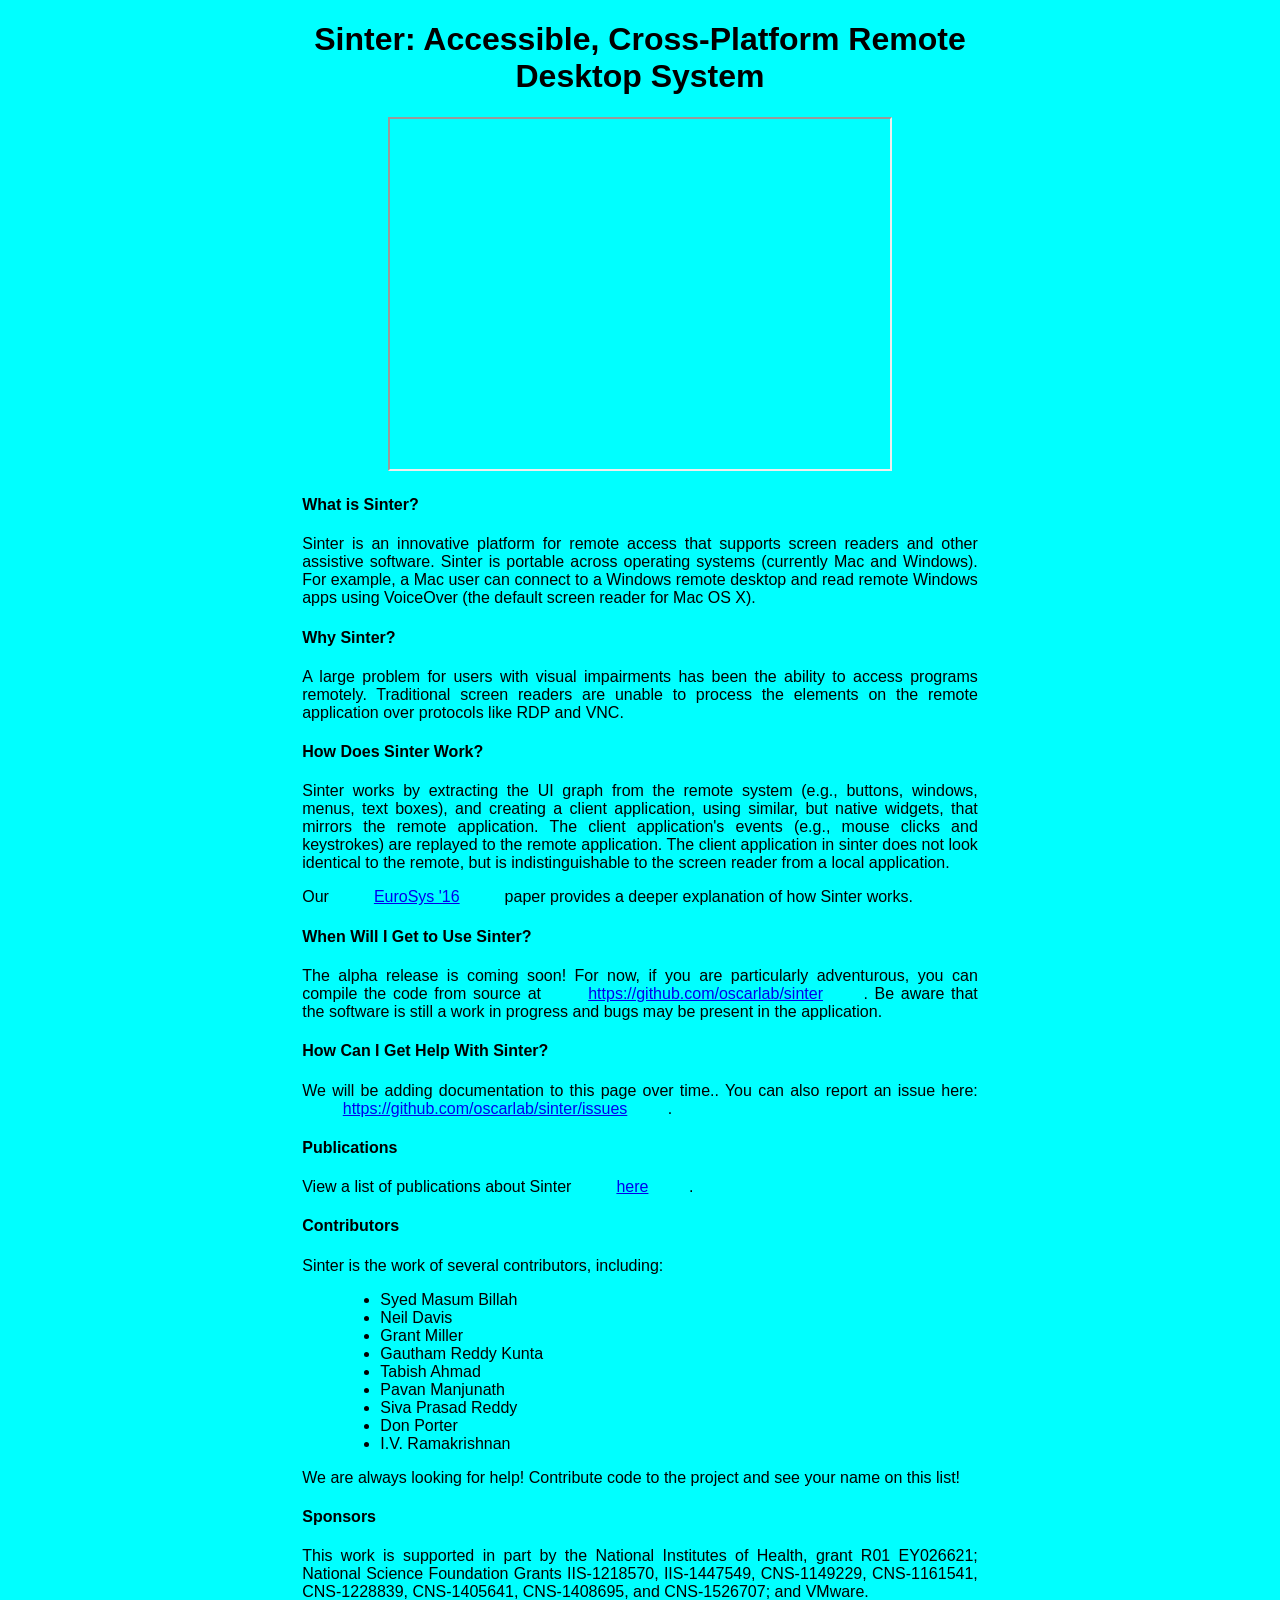
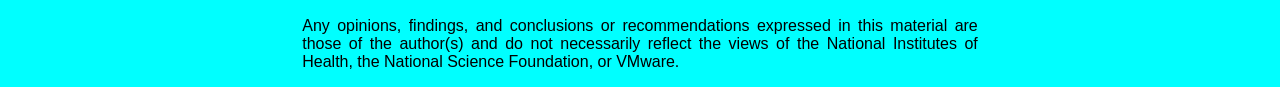
==== docs/index.html @ 6912c703 "Releasing the source code of Sinter." ====
<!DOCTYPE html>
<html>
	<head>
		<title>Sinter: Accessible, Cross-Platform Remote
		Desktop System</title>
		<link rel="stylesheet" href="./style.css"/>
	</head>
	<body>
		<div class="introduction">
			<h1>Sinter: Accessible, Cross-Platform Remote
		Desktop System</h1>

			<iframe width="500" height="350"
			src="https://www.youtube.com/embed/B9Kr3zGmUkc">
			</iframe>
		</div>

		<div class="description">
			<div class="whatIsSinter">
				<h4>What is Sinter?</h4>
				<p>
					Sinter is an innovative
					platform for remote access
					that supports screen readers
					and other assistive software.
					Sinter is portable across
					operating systems (currently
					Mac and Windows).  For
					example, a Mac user can
					connect to a Windows remote
					desktop
					and read remote Windows apps
					using VoiceOver (the default
					screen reader for Mac OS X).
				</p>
			</div>
			<div class="whySinter">
				<h4>Why Sinter?</h4>
				<p>
					A large problem for users with
					visual impairments has been
					the ability to access programs
					remotely. Traditional screen
					readers are unable to process
					the elements on the remote
					application over protocols
					like RDP and VNC.
				</p>
			</div>

			<div class="howSinter">
				<h4>How Does Sinter Work?</h4>
				<p>
					Sinter works by extracting the
					UI graph from the remote
					system (e.g., buttons,
					windows, menus, text boxes),
					and creating a client
					application, using similar,
					but native widgets, that
					mirrors the remote application.
					The client application's
					events (e.g., mouse clicks and
					keystrokes)
					are replayed to the remote application.
					The client application in
					sinter does not look identical
					to the remote, but is
					indistinguishable to the
					screen reader from a local application.
				</p>
				<p> Our
				<a href="https://oscarlab.github.io/papers/sinter16.pdf">EuroSys
				  '16</a>
				paper provides a deeper explanation of
				  how Sinter works.</p>
			</div>

			<div class="release">
				<h4>When Will I Get to Use Sinter?</h4>
				<p>
					The alpha release is coming
					soon! For now, if you are
					particularly adventurous, you
					can compile the code from
					source
					at <a href="https://github.com/oscarlab/sinter">https://github.com/oscarlab/sinter</a>.
					Be aware that the software is still a work in progress and bugs may be present in the application.
				</p>
				<h4>How Can I Get Help With
				  Sinter?</h4>
				<p>
				  We will be adding documentation to
				  this page over time..  You can also
				  report an issue here:
				  <a href="https://github.com/oscarlab/sinter/issues">https://github.com/oscarlab/sinter/issues</a>.
				     </p>
			</div>
			<div class="publications">
				<h4>Publications</h4>
				<p>
					View a list of publications about Sinter <a href="https://oscarlab.github.io/projects/sinter/">here</a>.
				</p>
			</div>
			<div class="contributors">
				<h4>Contributors</h4>
				<p>
					Sinter is the work of several
					contributors, including:
					<ul>
					  <li> Syed Masum Billah</li>
					  <li> Neil Davis</li>
					  <li> Grant Miller</li>
					  <li> Gautham Reddy Kunta</li> 
					  <li> Tabish Ahmad</li> 
					  <li> Pavan Manjunath</li> 
					  <li> Siva Prasad Reddy</li>
					  <li> Don Porter</li>
					  <li> I.V. Ramakrishnan</li>
				  </ul>
				</p>
				<p>We are always looking for help!
				Contribute code to the project and
				see your name on this list!</p>
			</div>

			<div class="sponsors">
				<h4>Sponsors</h4>
				<p>
					This work is supported in part
					by the National Institutes of
					Health, grant R01 EY026621;
					National Science Foundation
					Grants IIS-1218570,  IIS-1447549,
					CNS-1149229,  CNS-1161541,
					CNS-1228839, CNS-1405641,
					CNS-1408695, and CNS-1526707;
					and VMware.
				</p>
				<p>
				  Any opinions, findings, and
				  conclusions or recommendations
				  expressed in this material are those
				  of the author(s) and do not
				  necessarily reflect the views of the
				  National Institutes of Health, the
				  National Science Foundation, or
				  VMware.
				  </p>
			</div>
			
		</div>
	</body>
</html>
---- docs/style.css ----
* {
	background-color: aqua;
	font-family: sans-serif;
	margin-left: 6%;
	margin-right: 6%;
}

.introduction {
	text-align: center;
	color: black;
	display: block;
}

.description {
	color: black;
	text-decoration: none;
	text-align: justify;
	display: block;
}

.description a:hover {
	color: blue;
}
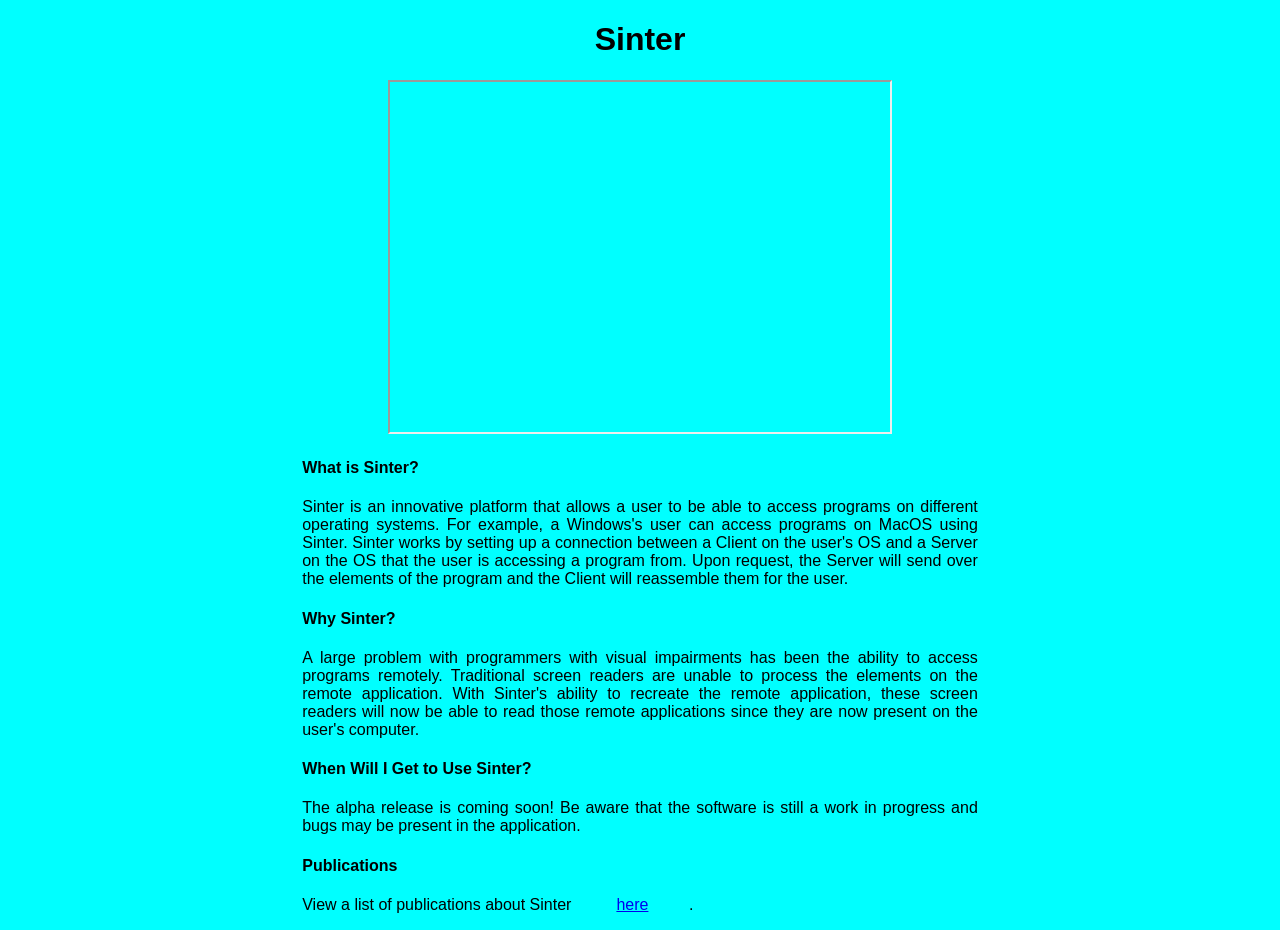
==== commit a1e092bc: "Put the folder in the right place" ====
--- a/docs/index.html
+++ b/docs/index.html
@@ -1,14 +1,12 @@
 <!DOCTYPE html>
 <html>
 	<head>
-		<title>Sinter: Accessible, Cross-Platform Remote
-		Desktop System</title>
+		<title>Sinter</title>
 		<link rel="stylesheet" href="./style.css"/>
 	</head>
 	<body>
 		<div class="introduction">
-			<h1>Sinter: Accessible, Cross-Platform Remote
-		Desktop System</h1>
+			<h1>Sinter</h1>
 
 			<iframe width="500" height="350"
 			src="https://www.youtube.com/embed/B9Kr3zGmUkc">
@@ -19,82 +17,20 @@
 			<div class="whatIsSinter">
 				<h4>What is Sinter?</h4>
 				<p>
-					Sinter is an innovative
-					platform for remote access
-					that supports screen readers
-					and other assistive software.
-					Sinter is portable across
-					operating systems (currently
-					Mac and Windows).  For
-					example, a Mac user can
-					connect to a Windows remote
-					desktop
-					and read remote Windows apps
-					using VoiceOver (the default
-					screen reader for Mac OS X).
+					Sinter is an innovative platform that allows a user to be able to access programs on different operating systems. For example, a Windows's user can access programs on MacOS using Sinter. Sinter works by setting up a connection between a Client on the user's OS and a Server on the OS that the user is accessing a program from. Upon request, the Server will send over the elements of the program and the Client will reassemble them for the user.
 				</p>
 			</div>
 			<div class="whySinter">
 				<h4>Why Sinter?</h4>
 				<p>
-					A large problem for users with
-					visual impairments has been
-					the ability to access programs
-					remotely. Traditional screen
-					readers are unable to process
-					the elements on the remote
-					application over protocols
-					like RDP and VNC.
+					A large problem with programmers with visual impairments has been the ability to access programs remotely. Traditional screen readers are unable to process the elements on the remote application. With Sinter's ability to recreate the remote application, these screen readers will now be able to read those remote applications since they are now present on the user's computer.
 				</p>
 			</div>
-
-			<div class="howSinter">
-				<h4>How Does Sinter Work?</h4>
-				<p>
-					Sinter works by extracting the
-					UI graph from the remote
-					system (e.g., buttons,
-					windows, menus, text boxes),
-					and creating a client
-					application, using similar,
-					but native widgets, that
-					mirrors the remote application.
-					The client application's
-					events (e.g., mouse clicks and
-					keystrokes)
-					are replayed to the remote application.
-					The client application in
-					sinter does not look identical
-					to the remote, but is
-					indistinguishable to the
-					screen reader from a local application.
-				</p>
-				<p> Our
-				<a href="https://oscarlab.github.io/papers/sinter16.pdf">EuroSys
-				  '16</a>
-				paper provides a deeper explanation of
-				  how Sinter works.</p>
-			</div>
-
 			<div class="release">
 				<h4>When Will I Get to Use Sinter?</h4>
 				<p>
-					The alpha release is coming
-					soon! For now, if you are
-					particularly adventurous, you
-					can compile the code from
-					source
-					at <a href="https://github.com/oscarlab/sinter">https://github.com/oscarlab/sinter</a>.
-					Be aware that the software is still a work in progress and bugs may be present in the application.
+					The alpha release is coming soon! Be aware that the software is still a work in progress and bugs may be present in the application.
 				</p>
-				<h4>How Can I Get Help With
-				  Sinter?</h4>
-				<p>
-				  We will be adding documentation to
-				  this page over time..  You can also
-				  report an issue here:
-				  <a href="https://github.com/oscarlab/sinter/issues">https://github.com/oscarlab/sinter/issues</a>.
-				     </p>
 			</div>
 			<div class="publications">
 				<h4>Publications</h4>
@@ -102,53 +38,6 @@
 					View a list of publications about Sinter <a href="https://oscarlab.github.io/projects/sinter/">here</a>.
 				</p>
 			</div>
-			<div class="contributors">
-				<h4>Contributors</h4>
-				<p>
-					Sinter is the work of several
-					contributors, including:
-					<ul>
-					  <li> Syed Masum Billah</li>
-					  <li> Neil Davis</li>
-					  <li> Grant Miller</li>
-					  <li> Gautham Reddy Kunta</li> 
-					  <li> Tabish Ahmad</li> 
-					  <li> Pavan Manjunath</li> 
-					  <li> Siva Prasad Reddy</li>
-					  <li> Don Porter</li>
-					  <li> I.V. Ramakrishnan</li>
-				  </ul>
-				</p>
-				<p>We are always looking for help!
-				Contribute code to the project and
-				see your name on this list!</p>
-			</div>
-
-			<div class="sponsors">
-				<h4>Sponsors</h4>
-				<p>
-					This work is supported in part
-					by the National Institutes of
-					Health, grant R01 EY026621;
-					National Science Foundation
-					Grants IIS-1218570,  IIS-1447549,
-					CNS-1149229,  CNS-1161541,
-					CNS-1228839, CNS-1405641,
-					CNS-1408695, and CNS-1526707;
-					and VMware.
-				</p>
-				<p>
-				  Any opinions, findings, and
-				  conclusions or recommendations
-				  expressed in this material are those
-				  of the author(s) and do not
-				  necessarily reflect the views of the
-				  National Institutes of Health, the
-				  National Science Foundation, or
-				  VMware.
-				  </p>
-			</div>
-			
 		</div>
 	</body>
 </html>
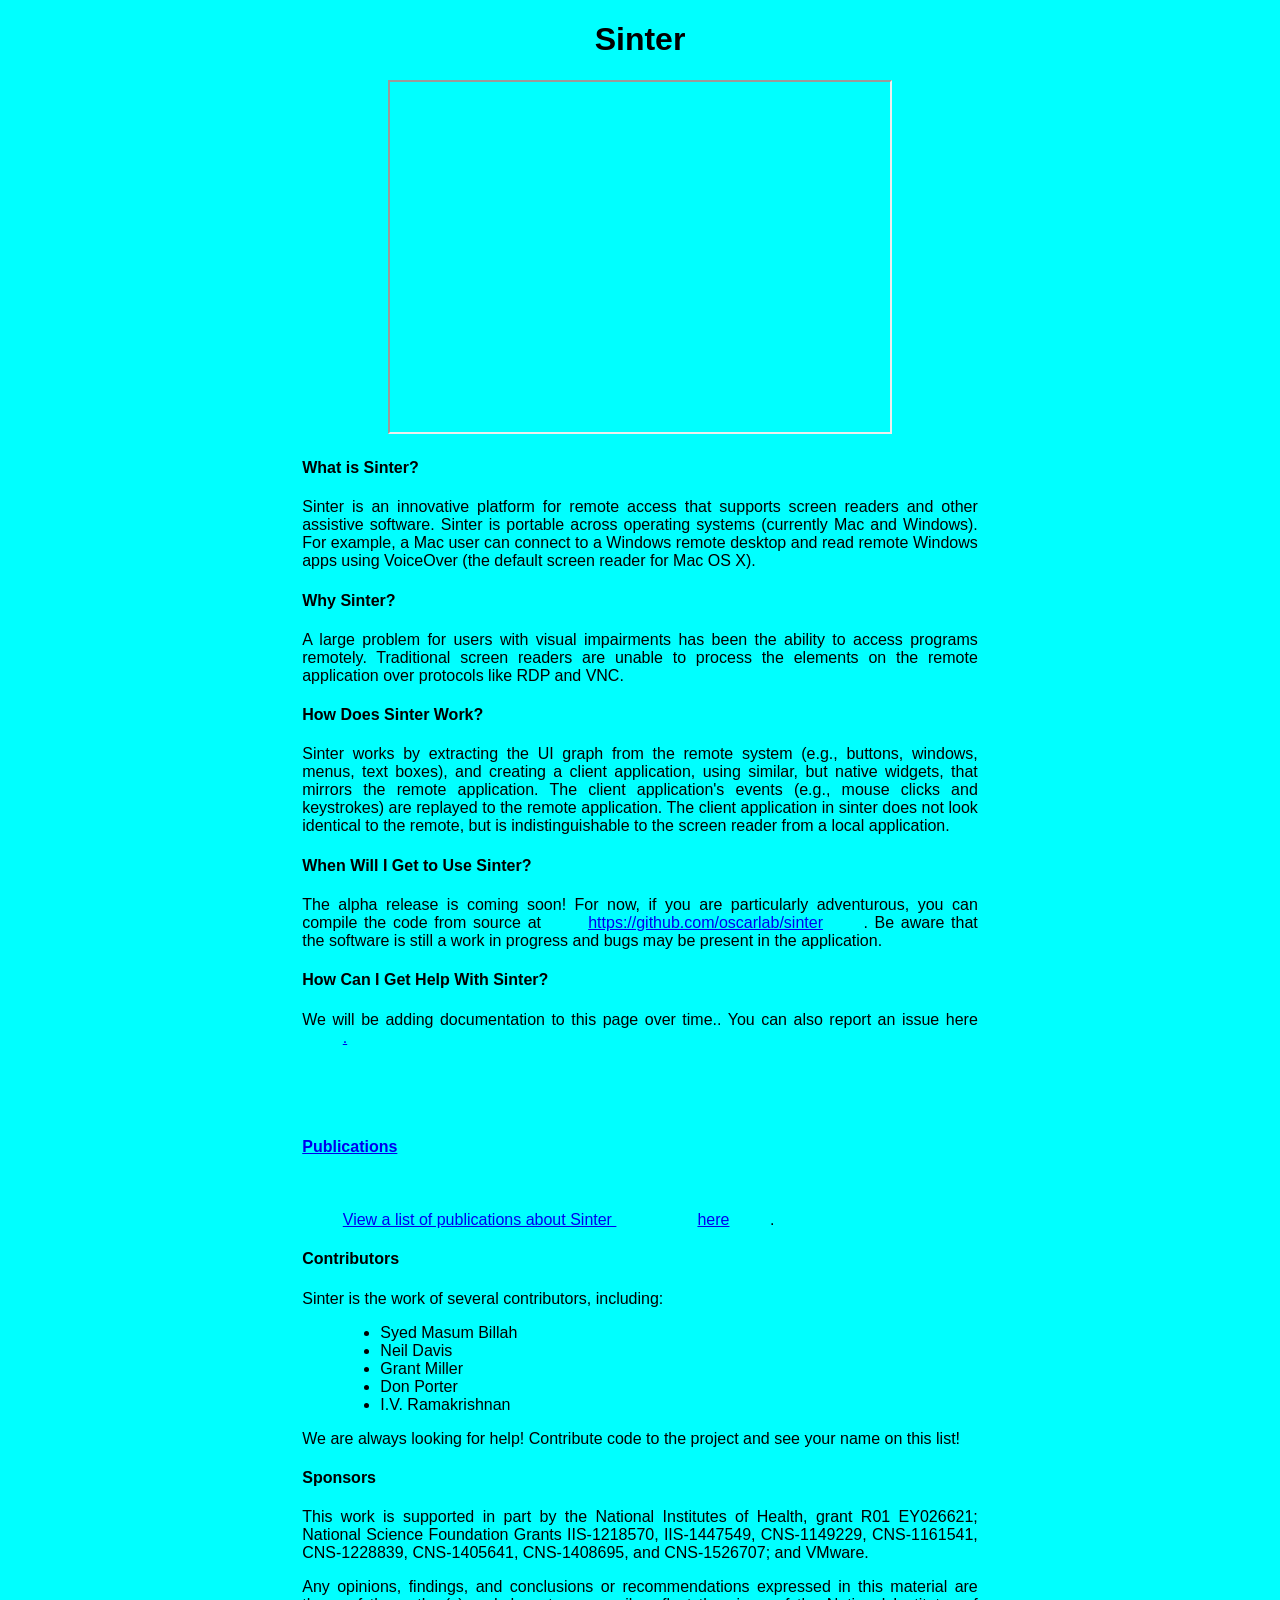
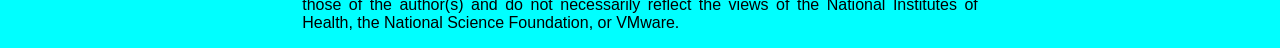
==== commit 14151d9d: "Add some material to the website" ====
--- a/docs/index.html
+++ b/docs/index.html
@@ -1,7 +1,8 @@
 <!DOCTYPE html>
 <html>
 	<head>
-		<title>Sinter</title>
+		<title>Sinter: Accessible, Cross-Platform Remote
+		Desktop System</title>
 		<link rel="stylesheet" href="./style.css"/>
 	</head>
 	<body>
@@ -17,20 +18,77 @@
 			<div class="whatIsSinter">
 				<h4>What is Sinter?</h4>
 				<p>
-					Sinter is an innovative platform that allows a user to be able to access programs on different operating systems. For example, a Windows's user can access programs on MacOS using Sinter. Sinter works by setting up a connection between a Client on the user's OS and a Server on the OS that the user is accessing a program from. Upon request, the Server will send over the elements of the program and the Client will reassemble them for the user.
+					Sinter is an innovative
+					platform for remote access
+					that supports screen readers
+					and other assistive software.
+					Sinter is portable across
+					operating systems (currently
+					Mac and Windows).  For
+					example, a Mac user can
+					connect to a Windows remote
+					desktop
+					and read remote Windows apps
+					using VoiceOver (the default
+					screen reader for Mac OS X).
 				</p>
 			</div>
 			<div class="whySinter">
 				<h4>Why Sinter?</h4>
 				<p>
-					A large problem with programmers with visual impairments has been the ability to access programs remotely. Traditional screen readers are unable to process the elements on the remote application. With Sinter's ability to recreate the remote application, these screen readers will now be able to read those remote applications since they are now present on the user's computer.
+					A large problem for users with
+					visual impairments has been
+					the ability to access programs
+					remotely. Traditional screen
+					readers are unable to process
+					the elements on the remote
+					application over protocols
+					like RDP and VNC.
 				</p>
 			</div>
+
+			<div class="howSinter">
+				<h4>How Does Sinter Work?</h4>
+				<p>
+					Sinter works by extracting the
+					UI graph from the remote
+					system (e.g., buttons,
+					windows, menus, text boxes),
+					and creating a client
+					application, using similar,
+					but native widgets, that
+					mirrors the remote application.
+					The client application's
+					events (e.g., mouse clicks and
+					keystrokes)
+					are replayed to the remote application.
+					The client application in
+					sinter does not look identical
+					to the remote, but is
+					indistinguishable to the
+					screen reader from a local application.
+				</p>
+			</div>
+
 			<div class="release">
 				<h4>When Will I Get to Use Sinter?</h4>
 				<p>
-					The alpha release is coming soon! Be aware that the software is still a work in progress and bugs may be present in the application.
+					The alpha release is coming
+					soon! For now, if you are
+					particularly adventurous, you
+					can compile the code from
+					source
+					at <a href="https://github.com/oscarlab/sinter">https://github.com/oscarlab/sinter</a>.
+					Be aware that the software is still a work in progress and bugs may be present in the application.
 				</p>
+				<h4>How Can I Get Help With
+				  Sinter?</h4>
+				<p>
+				  We will be adding documentation to
+				  this page over time..  You can also
+				  report an issue here
+				  <a href="https://github.com/oscarlab/sinter/issues"</a>.
+				     </p>
 			</div>
 			<div class="publications">
 				<h4>Publications</h4>
@@ -38,6 +96,49 @@
 					View a list of publications about Sinter <a href="https://oscarlab.github.io/projects/sinter/">here</a>.
 				</p>
 			</div>
+			<div class="contributors">
+				<h4>Contributors</h4>
+				<p>
+					Sinter is the work of several
+					contributors, including:
+					<ul>
+					  <li> Syed Masum Billah</li>
+					  <li> Neil Davis</li>
+					  <li> Grant Miller</li>
+					  <li> Don Porter</li>
+					  <li> I.V. Ramakrishnan</li>
+				  </ul>
+				</p>
+				<p>We are always looking for help!
+				Contribute code to the project and
+				see your name on this list!</p>
+			</div>
+
+			<div class="sponsors">
+				<h4>Sponsors</h4>
+				<p>
+					This work is supported in part
+					by the National Institutes of
+					Health, grant R01 EY026621;
+					National Science Foundation
+					Grants IIS-1218570,  IIS-1447549,
+					CNS-1149229,  CNS-1161541,
+					CNS-1228839, CNS-1405641,
+					CNS-1408695, and CNS-1526707;
+					and VMware.
+				</p>
+				<p>
+				  Any opinions, findings, and
+				  conclusions or recommendations
+				  expressed in this material are those
+				  of the author(s) and do not
+				  necessarily reflect the views of the
+				  National Institutes of Health, the
+				  National Science Foundation, or
+				  VMware.
+				  </p>
+			</div>
+			
 		</div>
 	</body>
 </html>
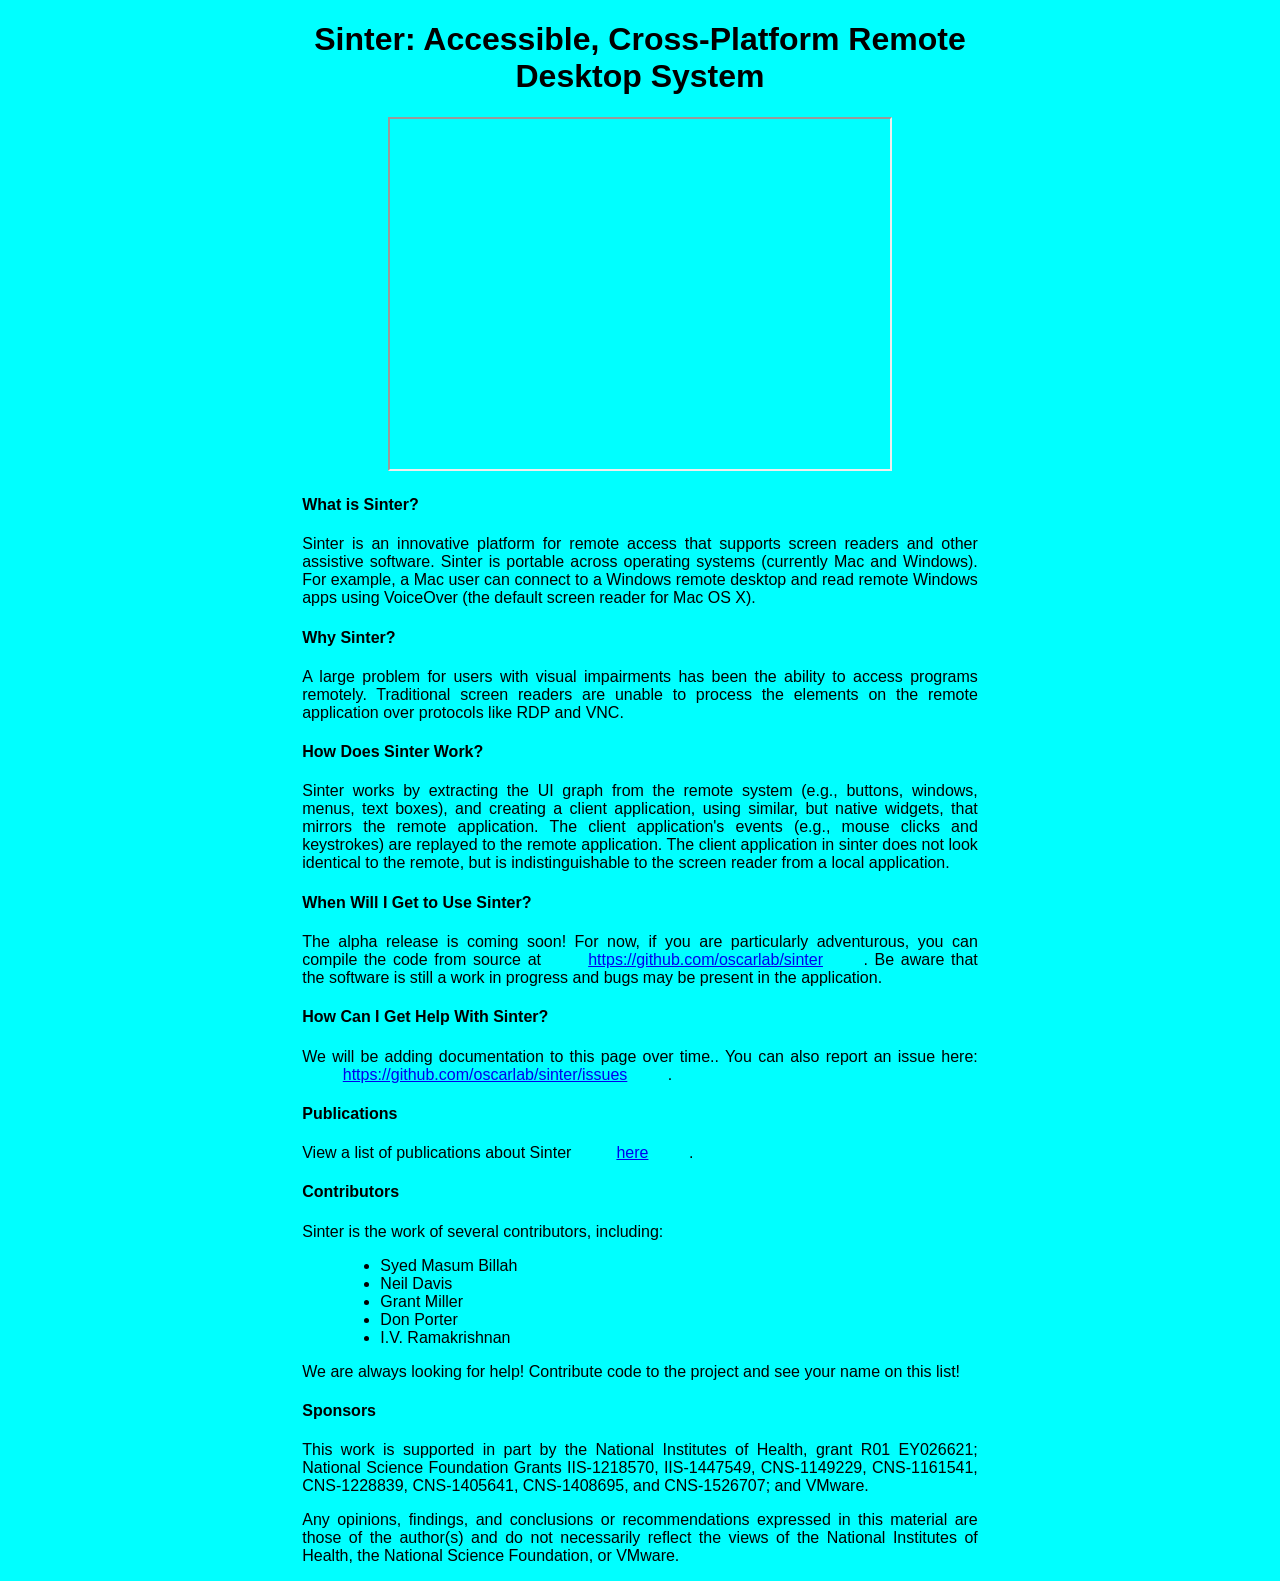
==== commit 0820043a: "More edits" ====
--- a/docs/index.html
+++ b/docs/index.html
@@ -7,7 +7,8 @@
 	</head>
 	<body>
 		<div class="introduction">
-			<h1>Sinter</h1>
+			<h1>Sinter: Accessible, Cross-Platform Remote
+		Desktop System</h1>
 
 			<iframe width="500" height="350"
 			src="https://www.youtube.com/embed/B9Kr3zGmUkc">
@@ -86,8 +87,8 @@
 				<p>
 				  We will be adding documentation to
 				  this page over time..  You can also
-				  report an issue here
-				  <a href="https://github.com/oscarlab/sinter/issues"</a>.
+				  report an issue here:
+				  <a href="https://github.com/oscarlab/sinter/issues">https://github.com/oscarlab/sinter/issues</a>.
 				     </p>
 			</div>
 			<div class="publications">
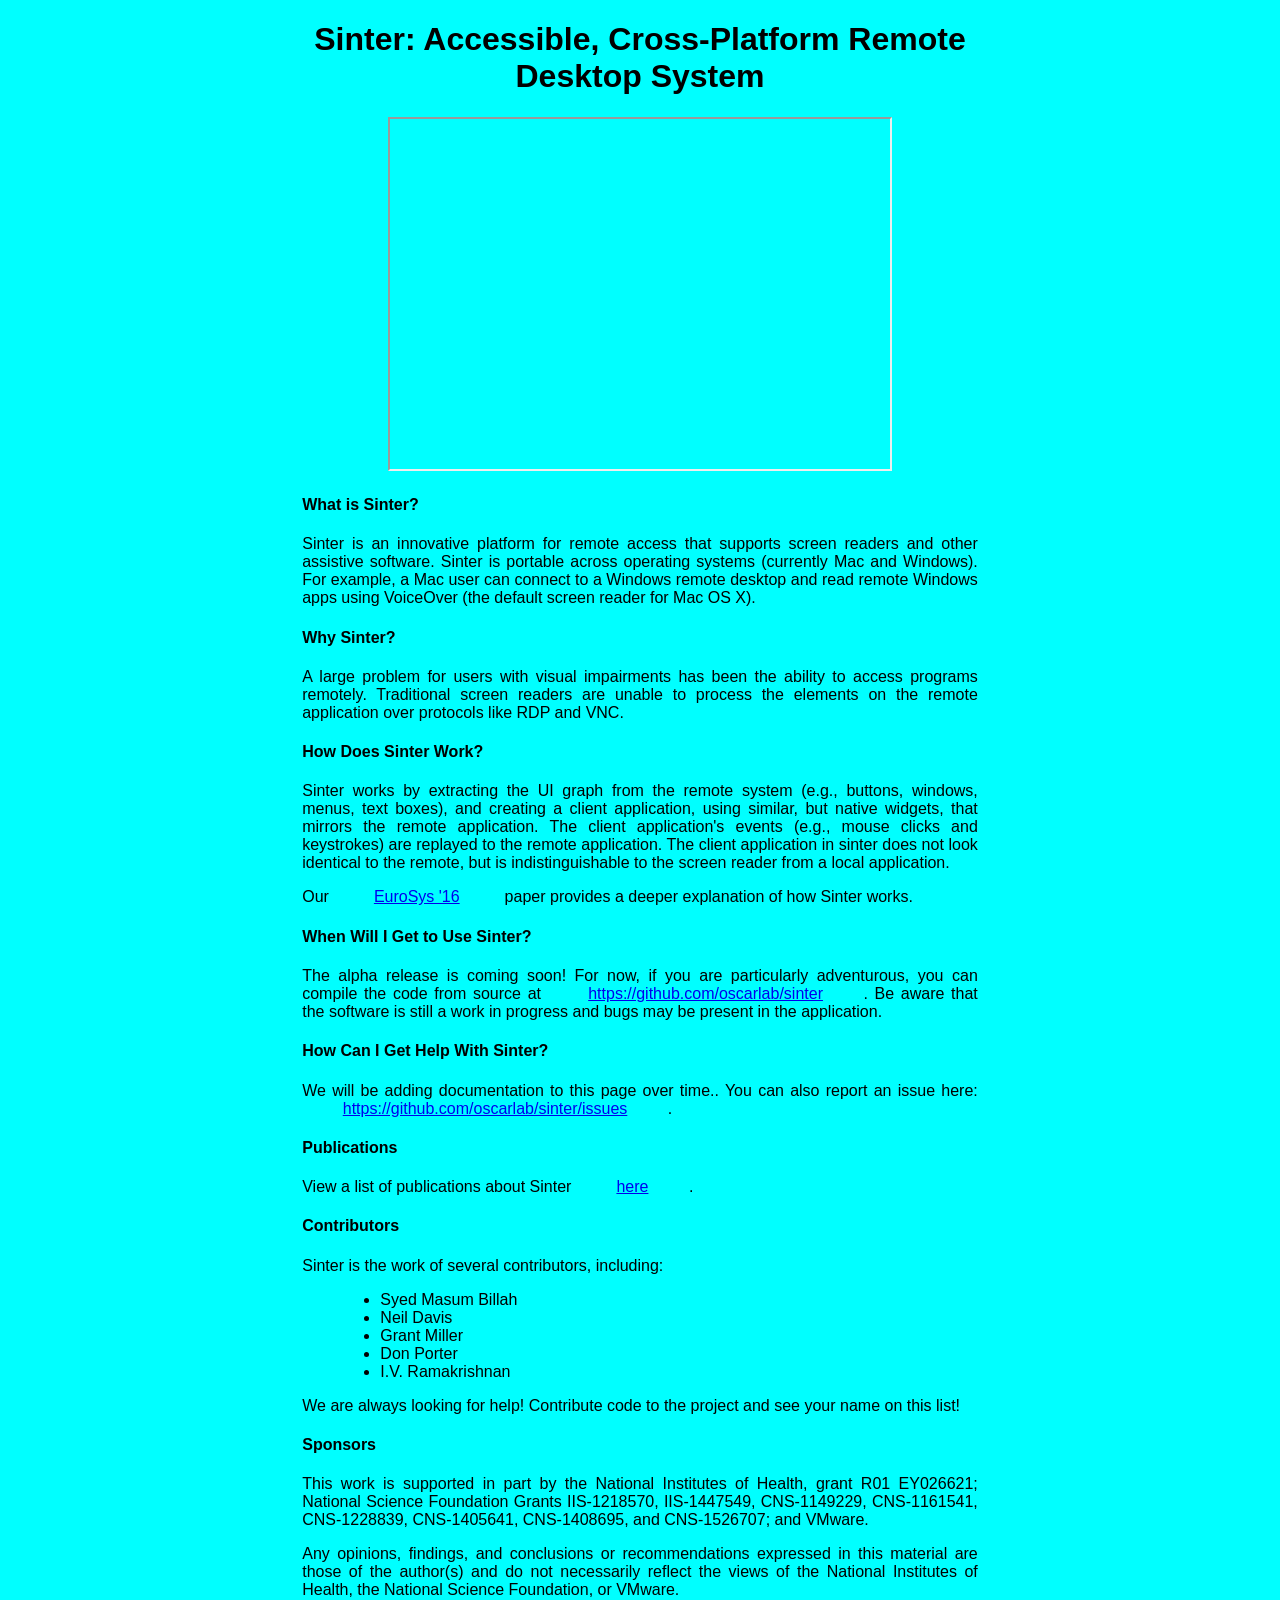
==== commit afa22ee7: "More website work" ====
--- a/docs/index.html
+++ b/docs/index.html
@@ -69,6 +69,11 @@
 					indistinguishable to the
 					screen reader from a local application.
 				</p>
+				<p> Our
+				<a href="https://oscarlab.github.io/papers/sinter16.pdf">EuroSys
+				  '16</a>
+				paper provides a deeper explanation of
+				  how Sinter works.</p>
 			</div>
 
 			<div class="release">
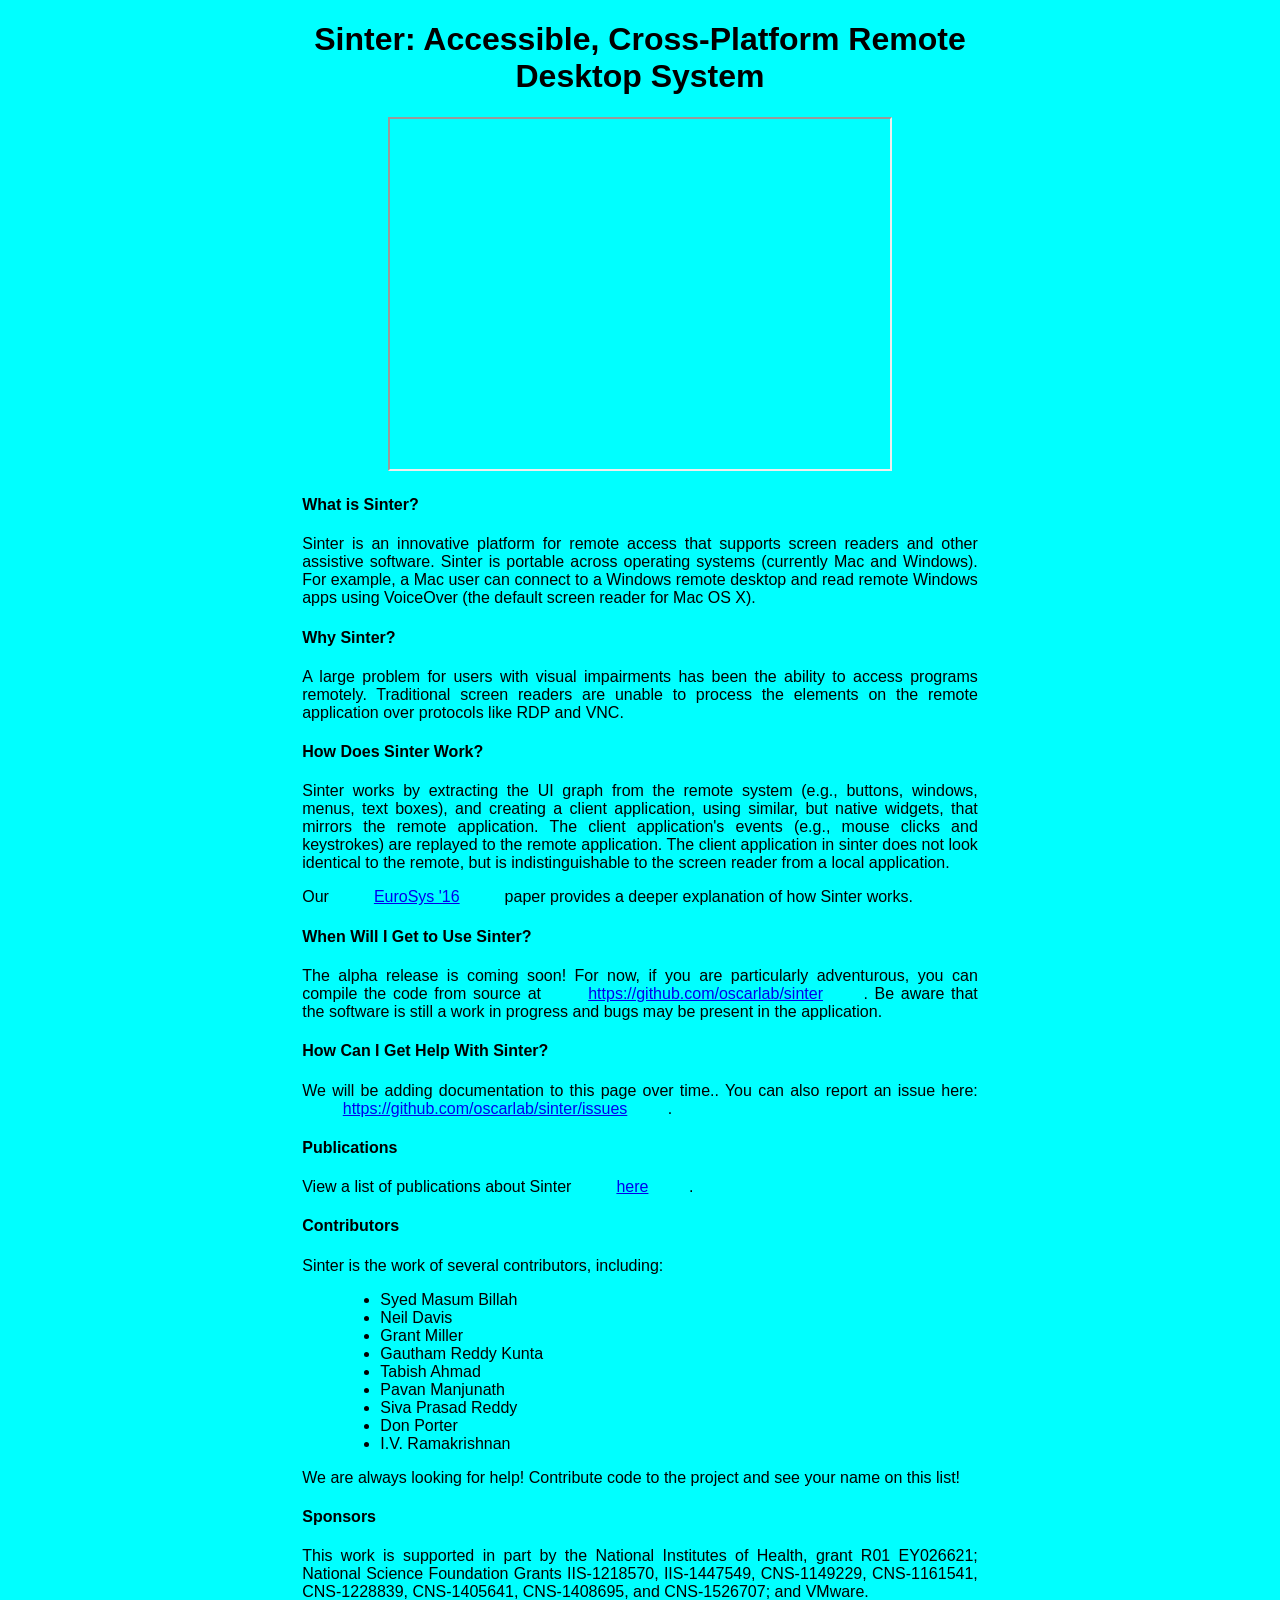
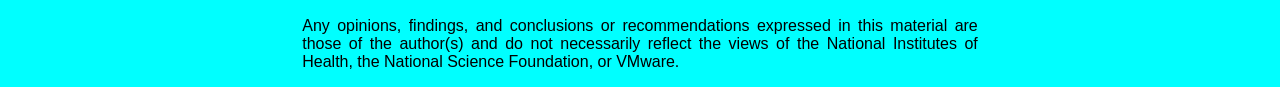
==== commit 507086ec: "Added more contributors." ====
--- a/docs/index.html
+++ b/docs/index.html
@@ -111,6 +111,10 @@
 					  <li> Syed Masum Billah</li>
 					  <li> Neil Davis</li>
 					  <li> Grant Miller</li>
+					  <li> Gautham Reddy Kunta</li> 
+					  <li> Tabish Ahmad</li> 
+					  <li> Pavan Manjunath</li> 
+					  <li> Siva Prasad Reddy</li>
 					  <li> Don Porter</li>
 					  <li> I.V. Ramakrishnan</li>
 				  </ul>
